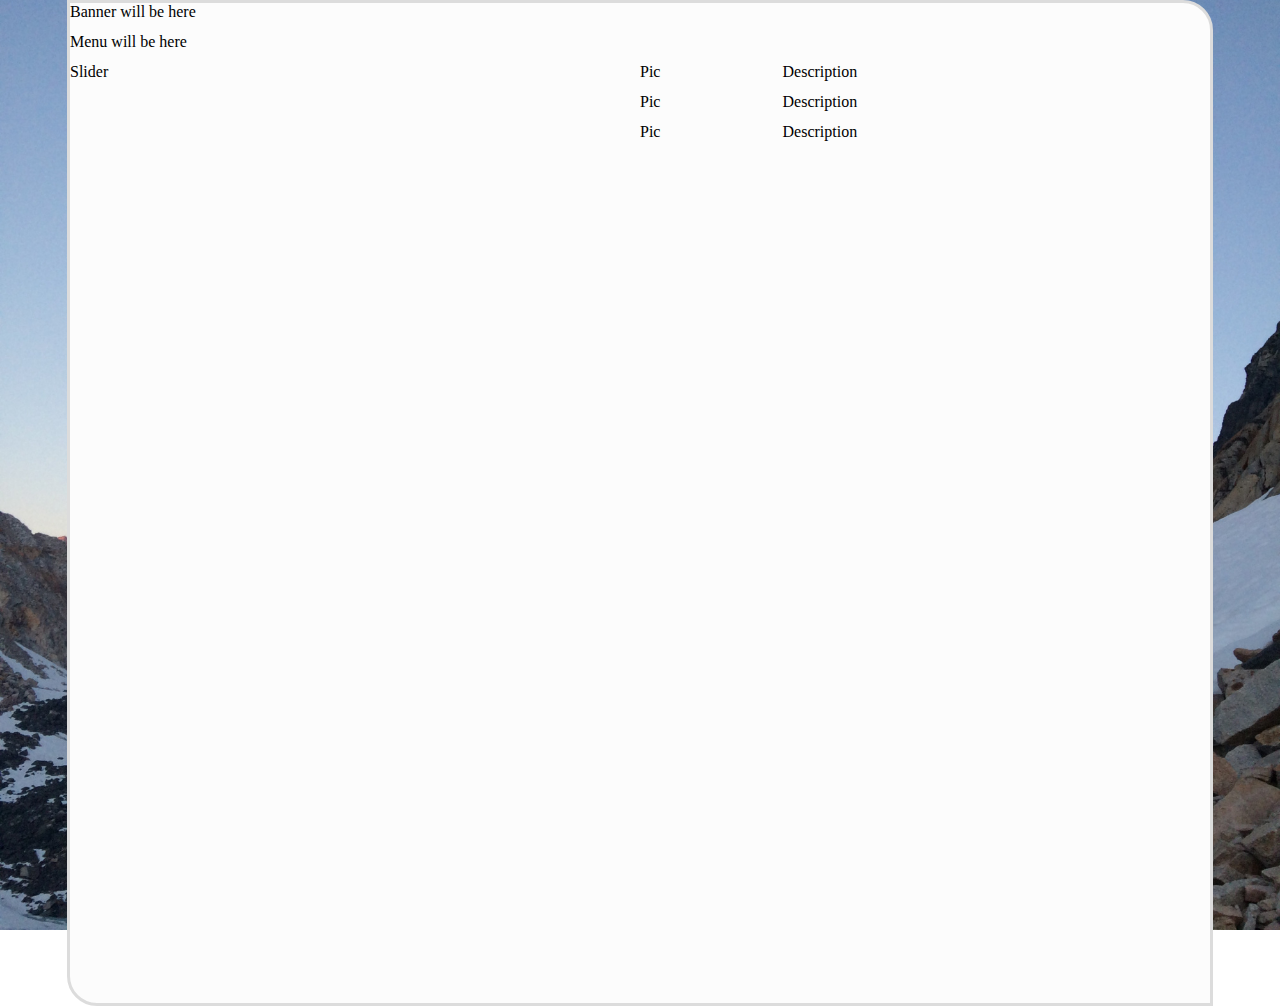
==== home.html @ 22aa8646 "css layout start" ====
<!DOCTYPE html>
<html lang="en">
<head>
    <meta charset="UTF-8" />
    <meta name="author" content="Your Name" />
    
    <title>My Home Page</title>
    <link href="css/styles.css" rel="stylesheet" type="text/css" /> 
</head>
<body>
    <div id="container">
        <div class="row">
            <div class="col100">
                Banner will be here
            </div>
        </div><!-- banner close-->

        <div class="row">
                <div class="col100">
                    Menu will be here
                </div>
            </div><!-- Menu close-->
            <div class="row">
                <div class="col50">
                    Slider
                </div>
                <div class="col50">
                    <div class="row">
                        <div class="col25">
                            Pic
                        </div>
                        <div class="col75">
                            Description
                        </div>
                    </div><!-- row1-->
                    <div class="row">
                            <div class="col25">
                                Pic
                            </div>
                            <div class="col75">
                                Description
                            </div>
                        </div><!-- row2-->
                        <div class="row">
                                <div class="col25">
                                    Pic
                                </div>
                                <div class="col75">
                                    Description
                                </div>
                            </div><!-- row3-->
                </div>

            </div><!-- Slider Row-->
        
    </div><!-- container Close-->
    
</body>
</html>
---- css/styles.css ----
/* Universal Selector */
*{
    margin:0;
    padding:0;
}

body{
    background-image: url('../images/bg1.jpg');
    background-attachment: fixed;
    background-position: center center;
    background-size: cover;
    background-repeat: no-repeat;
}

#container{
    width:1140px;
    min-height:1000px;
    background-color: #fcfcfc;
    border:3px solid #dcdcdc;
    border-radius:0px 30px 0px 30px;
    margin:auto auto;
}

.row{min-height:10px;}
.col100{width: 100%;min-height:30px;}
.col50{width:50%;min-height:30px;float:left;}
.col25{width:25%; min-height:30px;float:left;}
.col75{width:75%; min-height:30px;float:left;}
.clear{clear:both;}
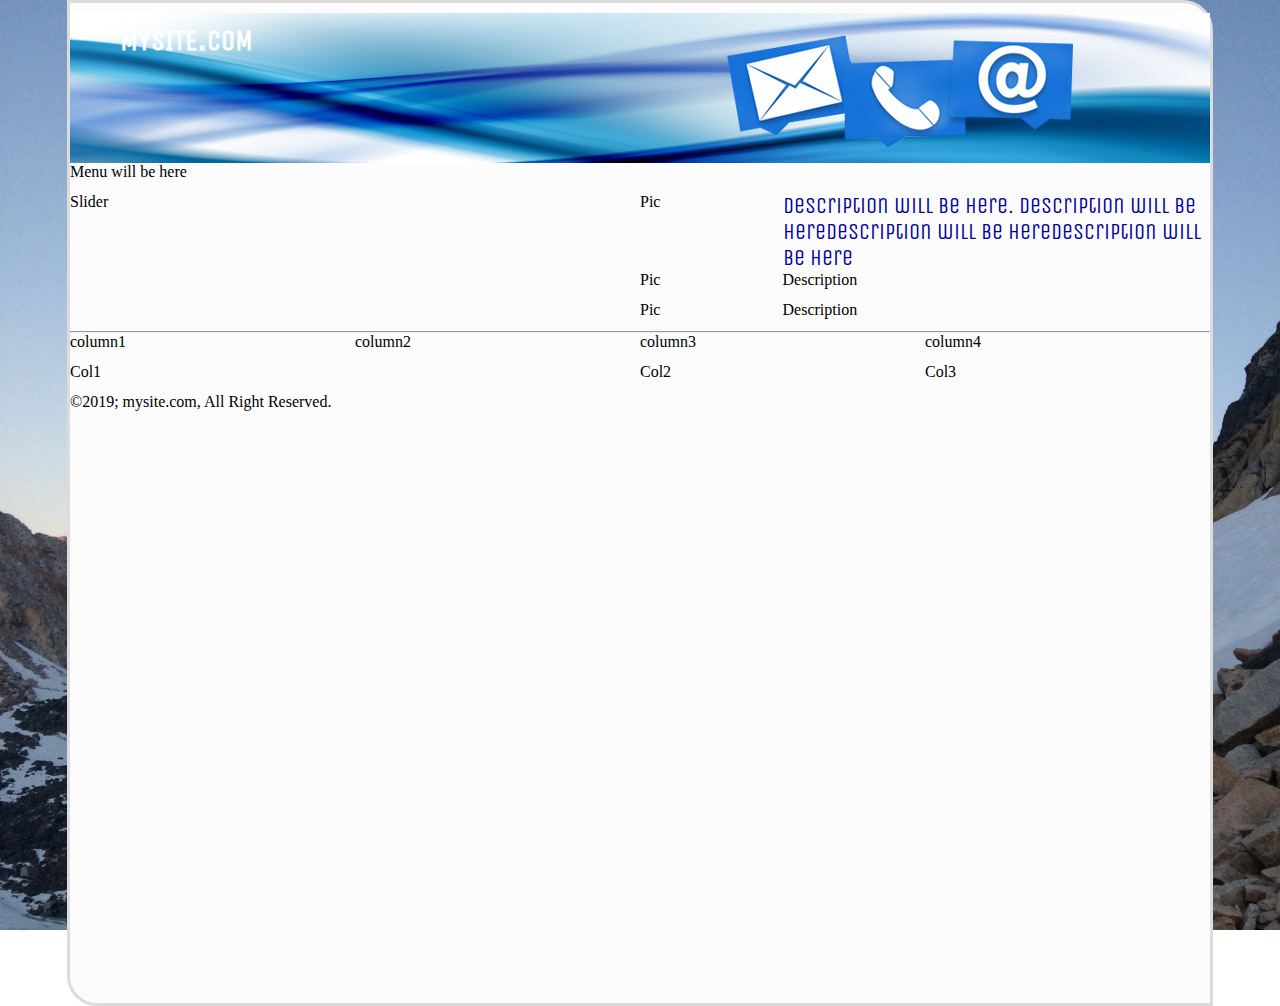
==== commit 2b605ed0: "another user test in git" ====
--- a/home.html
+++ b/home.html
@@ -5,13 +5,23 @@
     <meta name="author" content="Your Name" />
     
     <title>My Home Page</title>
+    <link rel="stylesheet"
+          href="https://fonts.googleapis.com/css?family=Tangerine">
+
+          <link href='https://fonts.googleapis.com/css?family=Unica+One' rel='stylesheet'>
+
+
     <link href="css/styles.css" rel="stylesheet" type="text/css" /> 
 </head>
 <body>
     <div id="container">
         <div class="row">
             <div class="col100">
-                Banner will be here
+                <div id="banner">
+                <h1 class="sitetitle">
+                     mysite.com
+                </h1>
+                </div>
             </div>
         </div><!-- banner close-->
 
@@ -30,7 +40,8 @@
                             Pic
                         </div>
                         <div class="col75">
-                            Description
+                           <p class="myp"> Description will be here. Description will be hereDescription will be hereDescription will be here
+                            </p>
                         </div>
                     </div><!-- row1-->
                     <div class="row">
@@ -52,6 +63,34 @@
                 </div>
 
             </div><!-- Slider Row-->
+            <div class="row">
+                <hr/>
+                <div class="col25">
+                    column1
+                </div>
+                <div class="col25">
+                    column2
+                </div>
+                <div class="col25">
+                    column3
+                </div>
+                <div class="col25">
+                    column4
+                </div>
+            </div><!-- four column-->
+
+<div class="row">
+    <div class="col50">Col1</div>
+    <div class="col25">Col2</div>
+    <div class="col25">Col3</div>
+</div>
+
+<div class="row">
+    <div class="col100">
+        &copy;2019; mysite.com, All Right Reserved.
+    </div>
+</div>
+
         
     </div><!-- container Close-->
     
--- a/css/styles.css
+++ b/css/styles.css
@@ -27,3 +27,33 @@
 .col25{width:25%; min-height:30px;float:left;}
 .col75{width:75%; min-height:30px;float:left;}
 .clear{clear:both;}
+
+.welcome{
+    font-family: 'Tangerine', serif;
+        font-size: 48px;
+        font-variant:small-caps;
+}
+
+.myp{
+    font-family: 'Unica One';
+    font-size: 22px;
+    color:#000099;
+}
+
+#banner{
+    background-image:url('../images/banner.png');
+    background-repeat:no-repeat;
+    min-height:150px;
+}
+.sitetitle{
+    font-family: 'Unica One';
+    font-size: 40px;
+    color:#ffffff;
+    font-variant: small-caps;
+    text-shadow: 3px;
+    margin-left:50px;
+    margin-top:10px;
+}
+.sitetitle:hover{
+    color:#ffccdd;
+}